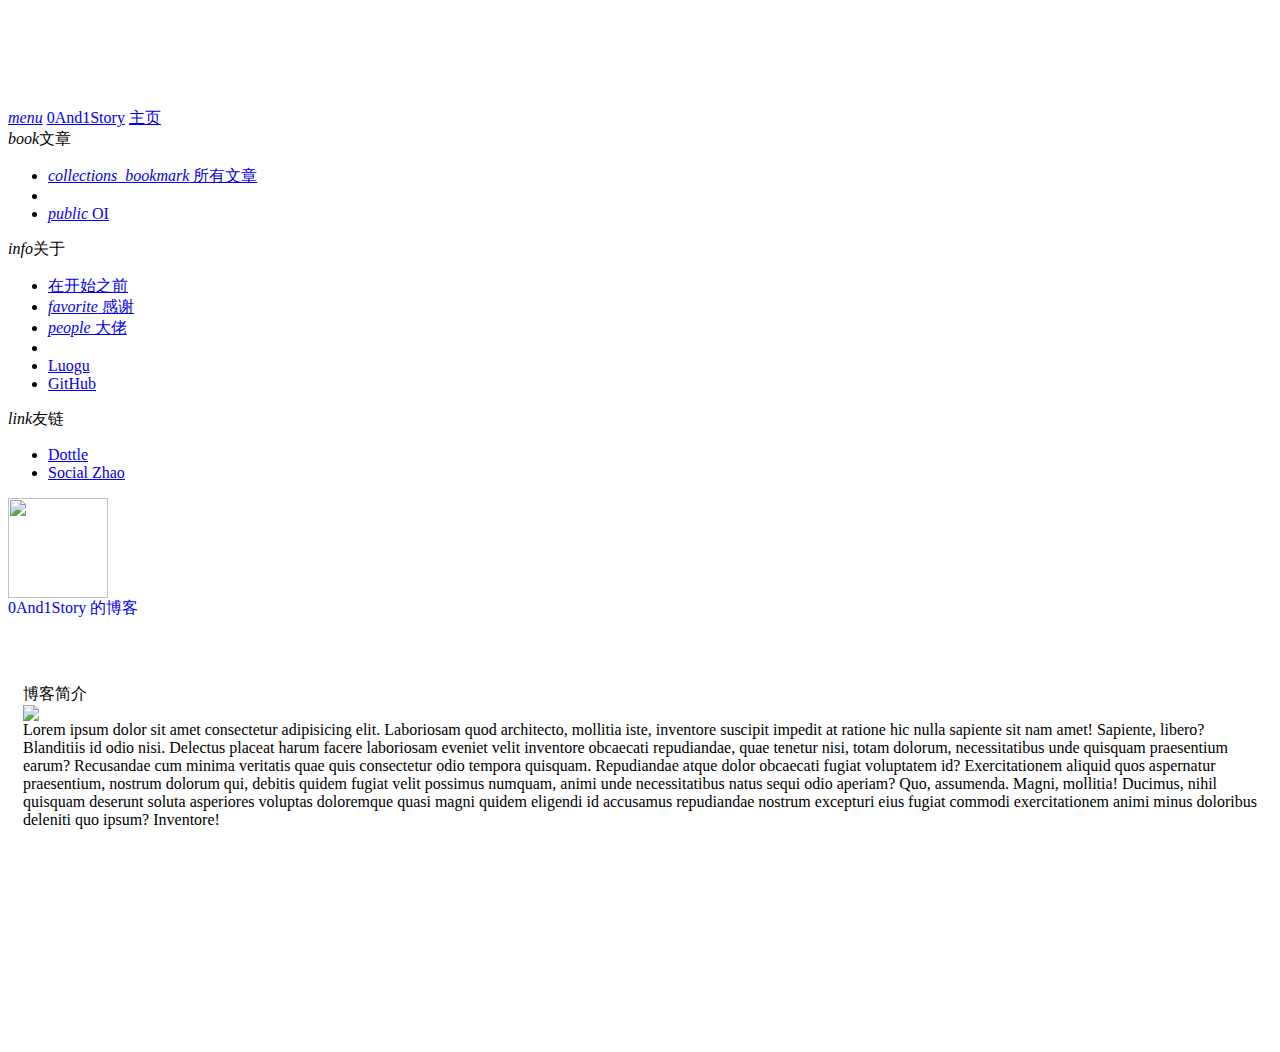
==== index.html @ 122352f7 "First upload" ====
<html lang="en">

<head>
    <meta charset="UTF-8">
    <meta name="viewport" content="width=device-width, initial-scale=1.0">
    <title>主页 - 0And1Story Blog Material Design</title>
    <link rel="stylesheet" href="https://cdnjs.loli.net/ajax/libs/mdui/0.4.3/css/mdui.min.css">
    <link rel="stylesheet" href="style/main.css">
    <script src="https://cdnjs.loli.net/ajax/libs/mdui/0.4.3/js/mdui.min.js"></script>
    <script src="js/goto-link.js"></script>
</head>

<body class="mdui-theme-primary-indigo mdui-theme-accent-green">
    <div class="mdui-appbar mdui-appbar-fixed">
        <div class="mdui-toolbar mdui-color-theme">

            <a href="javascript:;" class="mdui-btn mdui-btn-icon"><i class="mdui-icon material-icons">menu</i></a>
            <a href="javascript:;" class="mdui-typo-headline">0And1Story</a>
            <a href="javascript:;" class="mdui-typo-title">主页</a>
            <div class="mdui-toolbar-spacer"></div>

            <a class="mdui-btn" mdui-menu="{target: '#article-menu', covered: false}"><i class="mdui-icon material-icons">book</i>文章</a>
            <ul class="mdui-menu mdui-text-color-theme" id="article-menu">
                <li class="mdui-menu-item">
                    <a href="article/article-list.html" class="mdui-ripple"><i class="mdui-icon material-icons">collections_bookmark</i> 所有文章</a>
                </li>
                <li class="mdui-divider"></li>
                <li class="mdui-menu-item">
                    <a href="javascript:;" class="mdui-ripple"><i class="mdui-icon material-icons">public</i> OI</a>
                </li>
            </ul>

            <a class="mdui-btn" mdui-menu="{target: '#about-menu', covered: false}"><i class="mdui-icon material-icons">info</i>关于</a>
            <ul class="mdui-menu mdui-text-color-theme" id="about-menu">
                <li class="mdui-menu-item">
                    <a href="javascript:;" class="mdui-ripple">在开始之前</a>
                </li>
                <li class="mdui-menu-item">
                    <a href="javascript:;" class="mdui-ripple"><i class="mdui-icon material-icons">favorite</i> 感谢</a>
                </li>
                <li class="mdui-menu-item">
                    <a href="javascript:;" class="mdui-ripple"><i class="mdui-icon material-icons">people</i> 大佬</a>
                </li>
                <li class="mdui-divider"></li>
                <li class="mdui-menu-item">
                    <a href="javascript:;" class="mdui-ripple">Luogu</a>
                </li>
                <li class="mdui-menu-item">
                    <a href="javascript:;" class="mdui-ripple">GitHub</a>
                </li>
            </ul>

            <a class="mdui-btn" mdui-menu="{target: '#friendlink-menu', covered: false}"><i class="mdui-icon material-icons">link</i>友链</a>
            <ul class="mdui-menu mdui-text-color-theme" id="friendlink-menu">
                <li class="mdui-menu-item">
                    <a href="javascript:;" class="mdui-ripple">Dottle</a>
                </li>
                <li class="mdui-menu-item">
                    <a href="javascript:;" class="mdui-ripple">Social Zhao</a>
                </li>
            </ul>

        </div>
    </div>
    <div id="title">
        <img class="mdui-center mdui-img-circle" src="https://s2.ax1x.com/2019/07/11/Z25iLt.jpg" width="100px">
        <div class="mdui-valign">
            <a href="javascript:;" class="mdui-center mdui-typo-display-2 mdui-text-color-theme">0And1Story 的博客</a>
        </div>
    </div>
    <main class="mdui-container-fluid">
        <div class="mdui-col-md-8 mdui-col-offset-md-2">
            <div class="mdui-card mdui-hoverable">
                <div class="mdui-card-primary">
                    <div class="mdui-row">
                        <span class="mdui-float-left mdui-card-primary-title">博客简介</span>
                    </div>
                </div>
                <div class="mdui-card-media mdui-hoverable">
                    <img src="https://img.xjh.me/desktop/bg/acg/63069334_p0.jpg" id="intro-img">
                </div>
                <div class="mdui-card-content mdui-typo-body-1">
                    Lorem ipsum dolor sit amet consectetur adipisicing elit. Laboriosam quod architecto, mollitia iste, inventore suscipit impedit at ratione hic nulla sapiente sit nam amet! Sapiente, libero? Blanditiis id odio nisi.
                    Delectus placeat harum facere laboriosam eveniet velit inventore obcaecati repudiandae, quae tenetur nisi, totam dolorum, necessitatibus unde quisquam praesentium earum? Recusandae cum minima veritatis quae quis consectetur odio tempora quisquam.
                    Repudiandae atque dolor obcaecati fugiat voluptatem id? Exercitationem aliquid quos aspernatur praesentium, nostrum dolorum qui, debitis quidem fugiat velit possimus numquam, animi unde necessitatibus natus sequi odio aperiam? Quo, assumenda.
                    Magni, mollitia! Ducimus, nihil quisquam deserunt soluta asperiores voluptas doloremque quasi magni quidem eligendi id accusamus repudiandae nostrum excepturi eius fugiat commodi exercitationem animi minus doloribus deleniti quo ipsum? Inventore!
                </div>
            </div>
        </div>
    </main>
</body>

</html>
---- style/main.css ----
body {
    padding-top: 100px;
    padding-bottom: 200px;
}
#title {
    margin-bottom: 50px;
}
#title .mdui-valign a {
    text-decoration: none;
}
.mdui-container-fluid .mdui-col-md-8 .mdui-card {
    padding: 15px;
}
.mdui-container-fluid .mdui-col-md-8 .mdui-card .mdui-card-primary .mdui-row .mdui-card-primary-title {
    color: black;
    text-decoration: none;
}
.mdui-container-fluid .mdui-col-md-8 .mdui-card .mdui-card-media {
    overflow: hidden;
}
#intro-img {
    transition: 0.5s;
}
#intro-img:hover {
    transform: scale(1.2);
}
main {
    animation: fade-in 1s ease-in;
}

@keyframes fade-in {
    0% {
        opacity: 0;
        position: relative;
        top: -50px;
    }
    100% {
        opacity: 1;
        top: 50px;
    }
}
@keyframes fade-out {
    0% {
        opacity: 1;
        position: relative;
        top: 0;
    }
    100% {
        opacity: 0;
        top: 50px;
    }
}
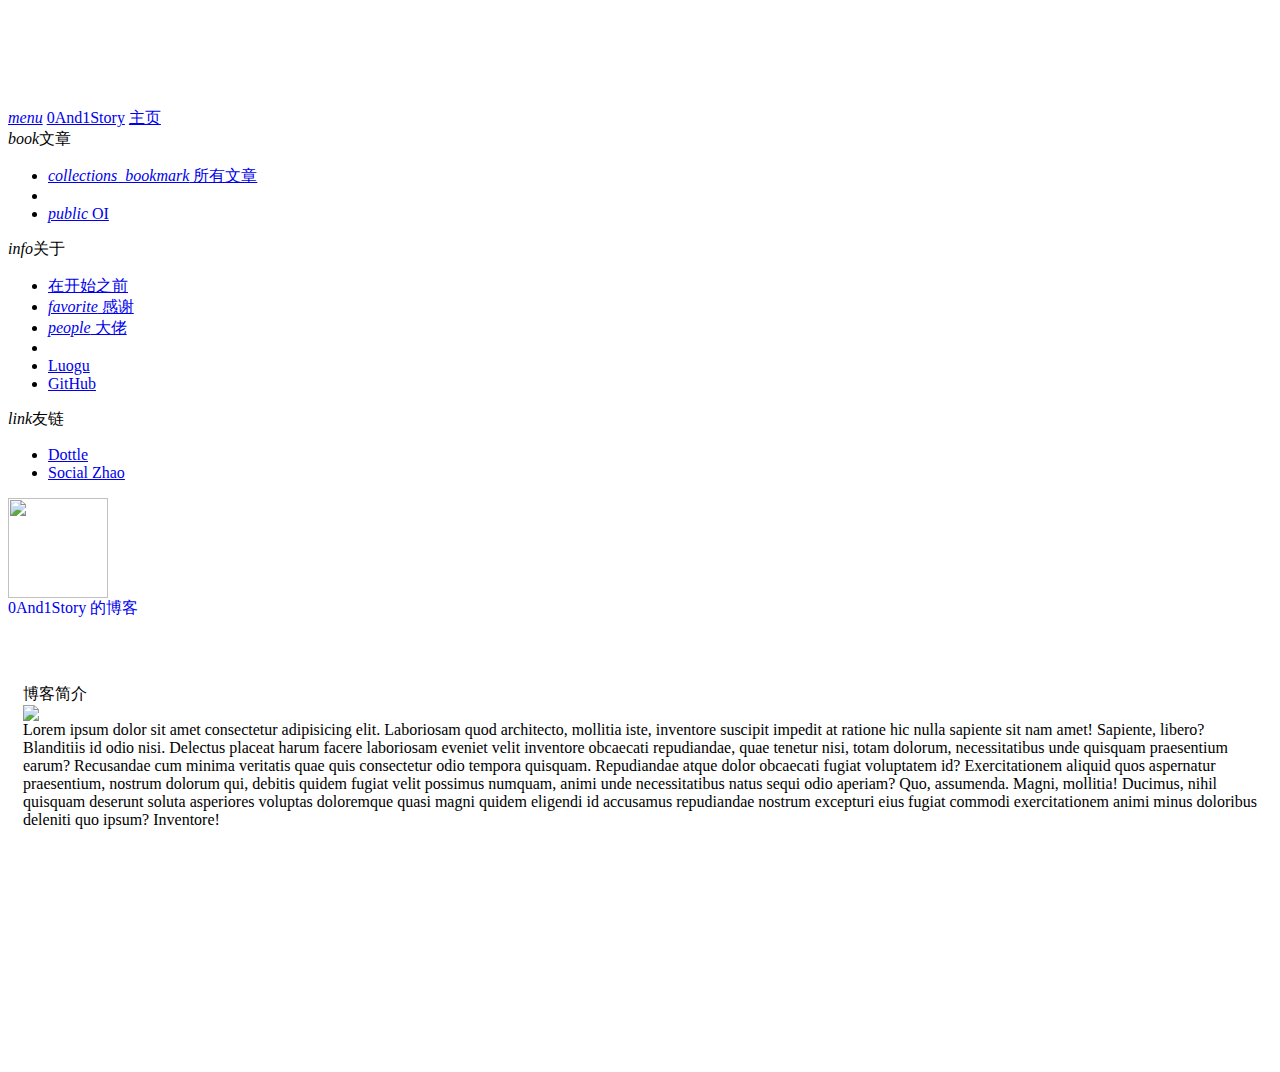
==== commit b402afeb: "增加动画" ====
--- a/index.html
+++ b/index.html
@@ -88,6 +88,14 @@
             </div>
         </div>
     </main>
+    <script>
+    (function() {
+        window.addEventListener('load', function() {
+            let main = document.getElementsByTagName('main')[0];
+            main.setAttribute('style', 'animation: fade-in 1s ease-in;');
+        }, false);
+    })();
+    </script>
 </body>
 
 </html>--- a/style/main.css
+++ b/style/main.css
@@ -10,6 +10,7 @@
 }
 .mdui-container-fluid .mdui-col-md-8 .mdui-card {
     padding: 15px;
+    margin-bottom: 20px;
 }
 .mdui-container-fluid .mdui-col-md-8 .mdui-card .mdui-card-primary .mdui-row .mdui-card-primary-title {
     color: black;
@@ -23,9 +24,6 @@
 }
 #intro-img:hover {
     transform: scale(1.2);
-}
-main {
-    animation: fade-in 1s ease-in;
 }
 
 @keyframes fade-in {
@@ -49,4 +47,27 @@
         opacity: 0;
         top: 50px;
     }
-}+}
+
+@keyframes fade-in-left {
+    0% {
+        opacity: 0;
+        position: relative;
+        left: -200px;
+    }
+    100% {
+        opacity: 1;
+        left: 0;
+    }
+}
+@keyframes fade-out-right {
+    0% {
+        opacity: 1;
+        position: relative;
+        left: 0;
+    }
+    100% {
+        opacity: 0;
+        left: 50px;
+    }
+}
